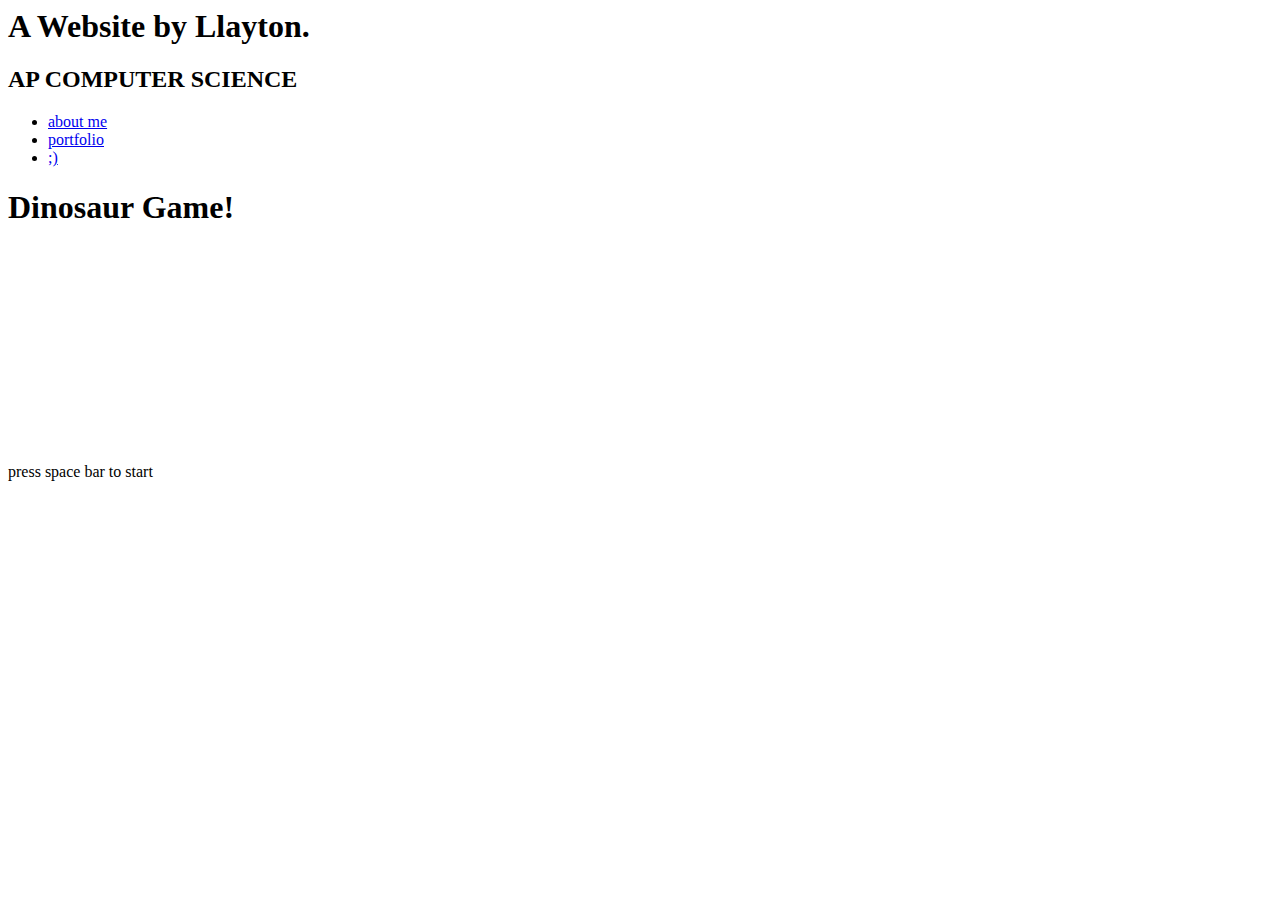
==== ;).html @ e40ad477 "Update ;).html" ====
<html>
     <head>
         <link rel="stylesheet" type="text/css" href="stylesheet.css">
         <title> A Website by Llayton</title>   
    </head>

     <body>
       <div id="wrapper">
         <header>
           
             <h1>A Website by Llayton.</h1>
             <h2>AP COMPUTER SCIENCE</h2>
    
           </header>
           <nav>
           
           <ul class="main_menu">
                <li><a href="index.html">about me</a></li>
                <li><a href="Portfolio.html">portfolio</a></li>
                <li><a href=";).html">;)</a></li>
             </ul>    
          </nav>
         </div>   
         
         <div id="body"> 
             
       
         
         </div>
          
           
		<h1>Dinosaur Game!</h1>
		<canvas id="game" height="200" width="800"></canvas>
		<p class="controls">press space bar to start</p>

        <script src="js/helpers.js"></script>
        <script src="js/objects/game-object.js"></script>
        <script src="js/objects/cactus.js"></script>
        <script src="js/objects/dinosaur.js"></script>
        <script src="js/objects/background.js"></script>
        <script src="js/objects/score.js"></script>
        <script src="js/game.js"></script>
        <script>
        	new Game({
        		el: document.getElementById("game")
        	});
 
        
   <center><div> <img src="_DSC1348.JPG" alt="" width="700"></div></center>
         
        
       
              

             
</body>

</html>
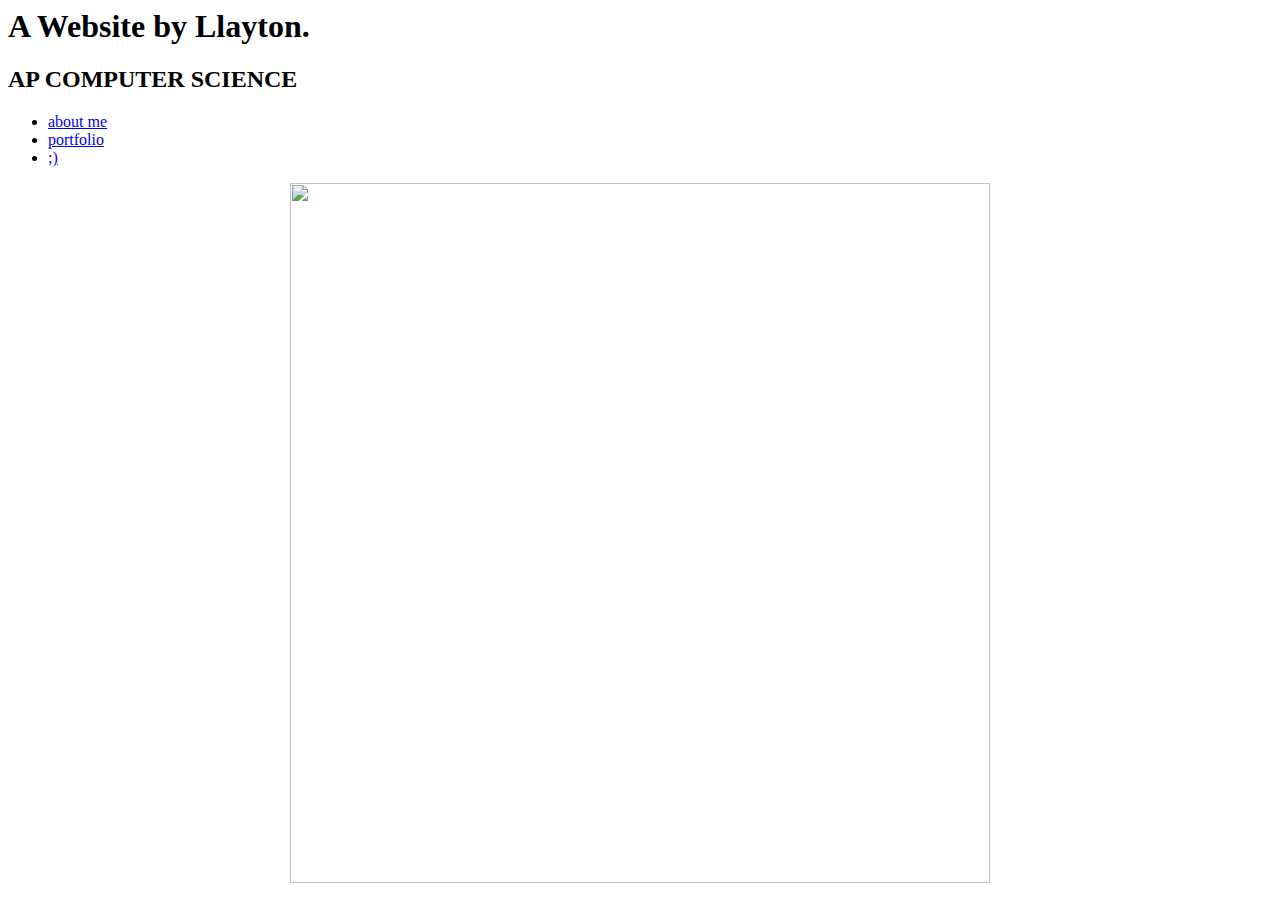
==== commit 6e29aae5: "Update ;).html" ====
--- a/;).html
+++ b/;).html
@@ -28,25 +28,9 @@
          
          </div>
           
-           
-		<h1>Dinosaur Game!</h1>
-		<canvas id="game" height="200" width="800"></canvas>
-		<p class="controls">press space bar to start</p>
-
-        <script src="js/helpers.js"></script>
-        <script src="js/objects/game-object.js"></script>
-        <script src="js/objects/cactus.js"></script>
-        <script src="js/objects/dinosaur.js"></script>
-        <script src="js/objects/background.js"></script>
-        <script src="js/objects/score.js"></script>
-        <script src="js/game.js"></script>
-        <script>
-        	new Game({
-        		el: document.getElementById("game")
-        	});
  
         
-   <center><div> <img src="_DSC1348.JPG" alt="" width="700"></div></center>
+   <center><div> <img src="Judo1.JPG" alt="" width="700"></div></center>
          
         
        
@@ -57,5 +41,4 @@
 
 </html>
  
-
  
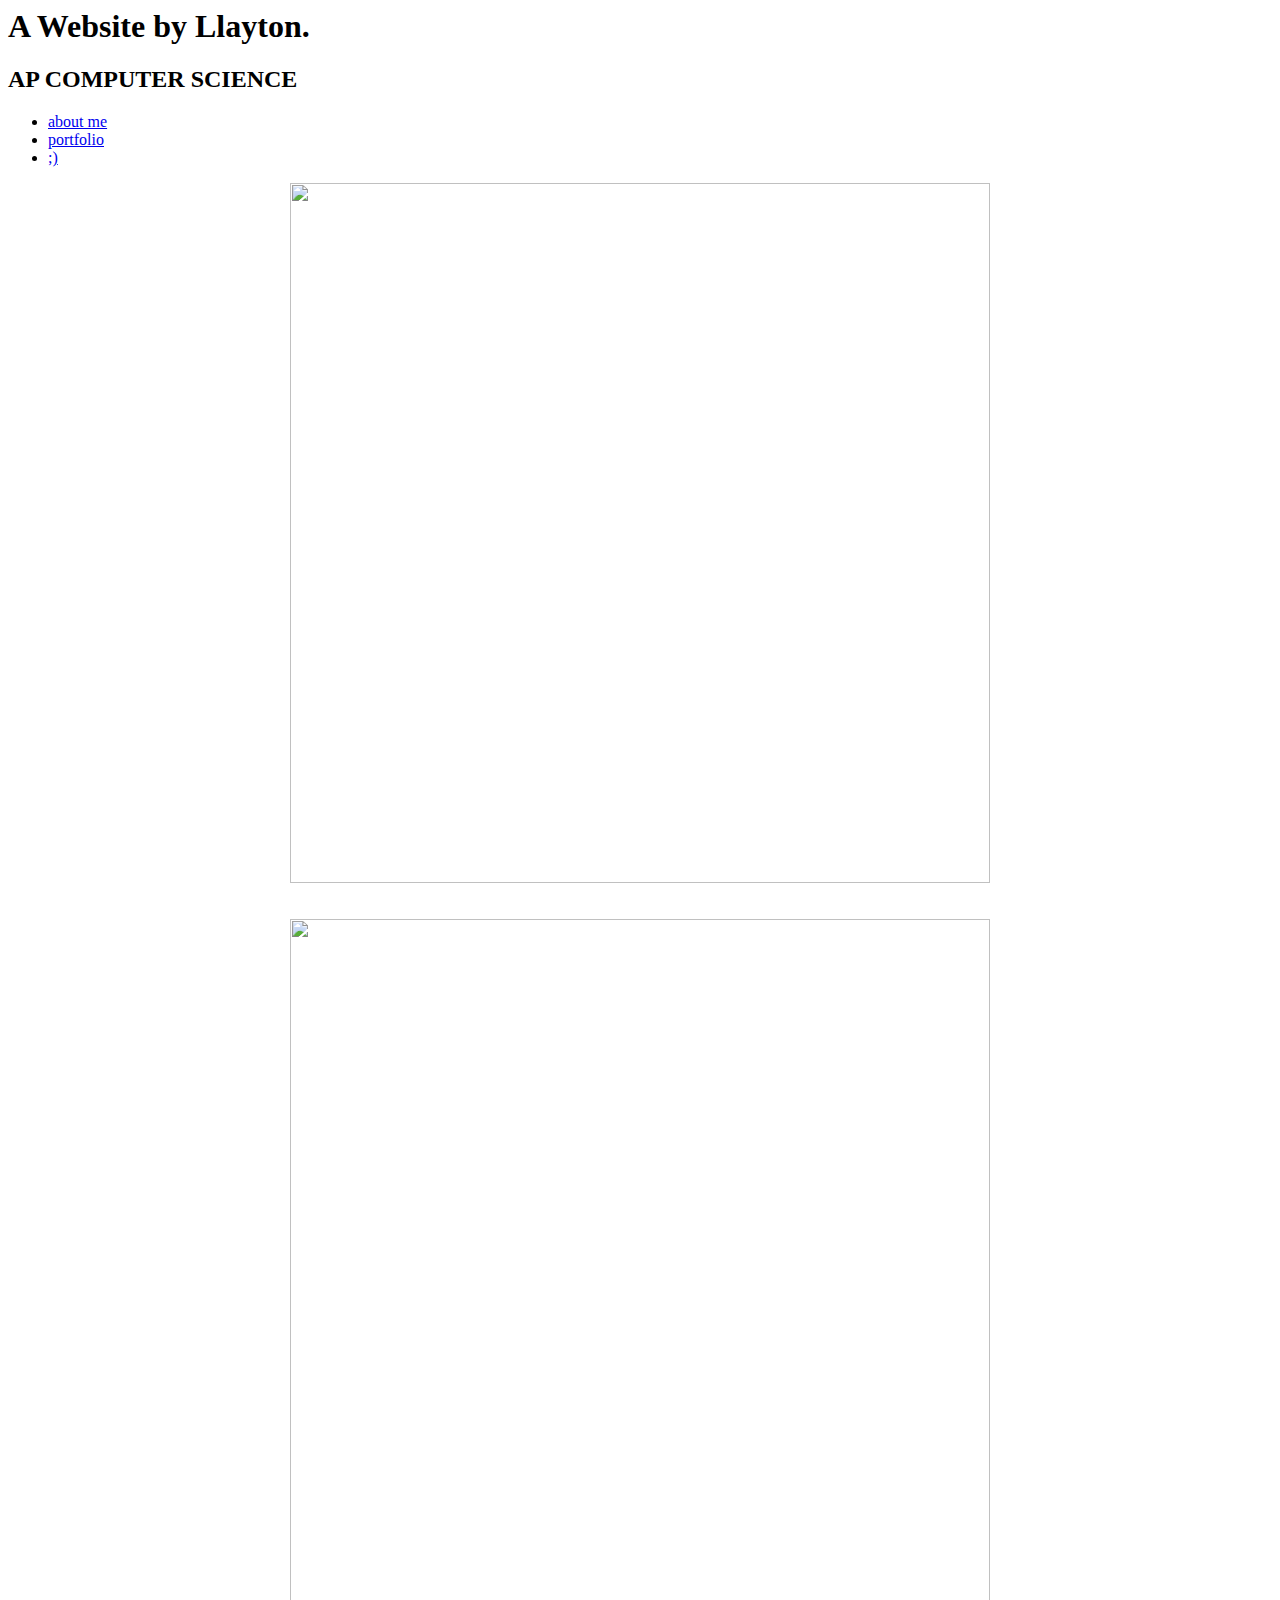
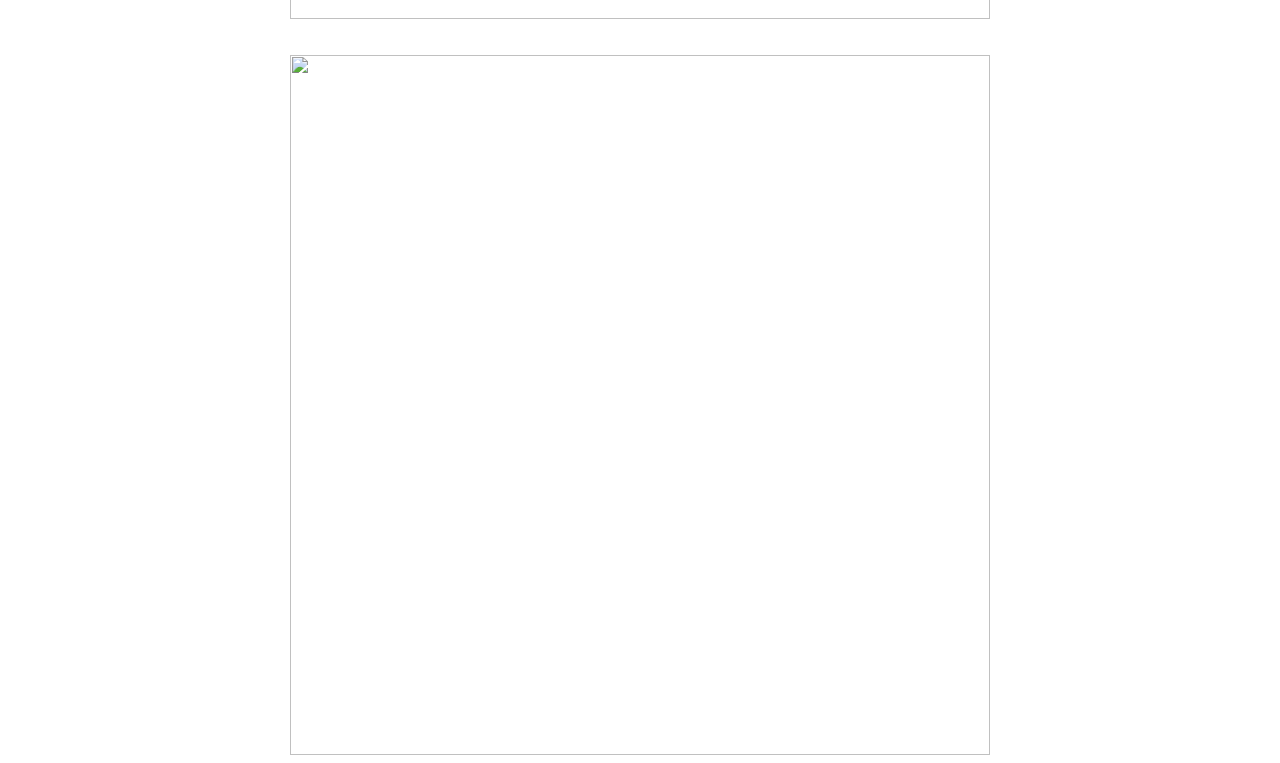
==== commit dfc87e50: "Update ;).html" ====
--- a/;).html
+++ b/;).html
@@ -31,6 +31,15 @@
  
         
    <center><div> <img src="Judo1.JPG" alt="" width="700"></div></center>
+          
+          <br></br>
+        
+          
+          <center><div> <img src="Judo2.JPG" alt" width="700"></div></center>
+         
+          <br></br>
+        
+          <center><div> <img src="Judo3.JPG" alt" width="700"></div></center>
          
         
        
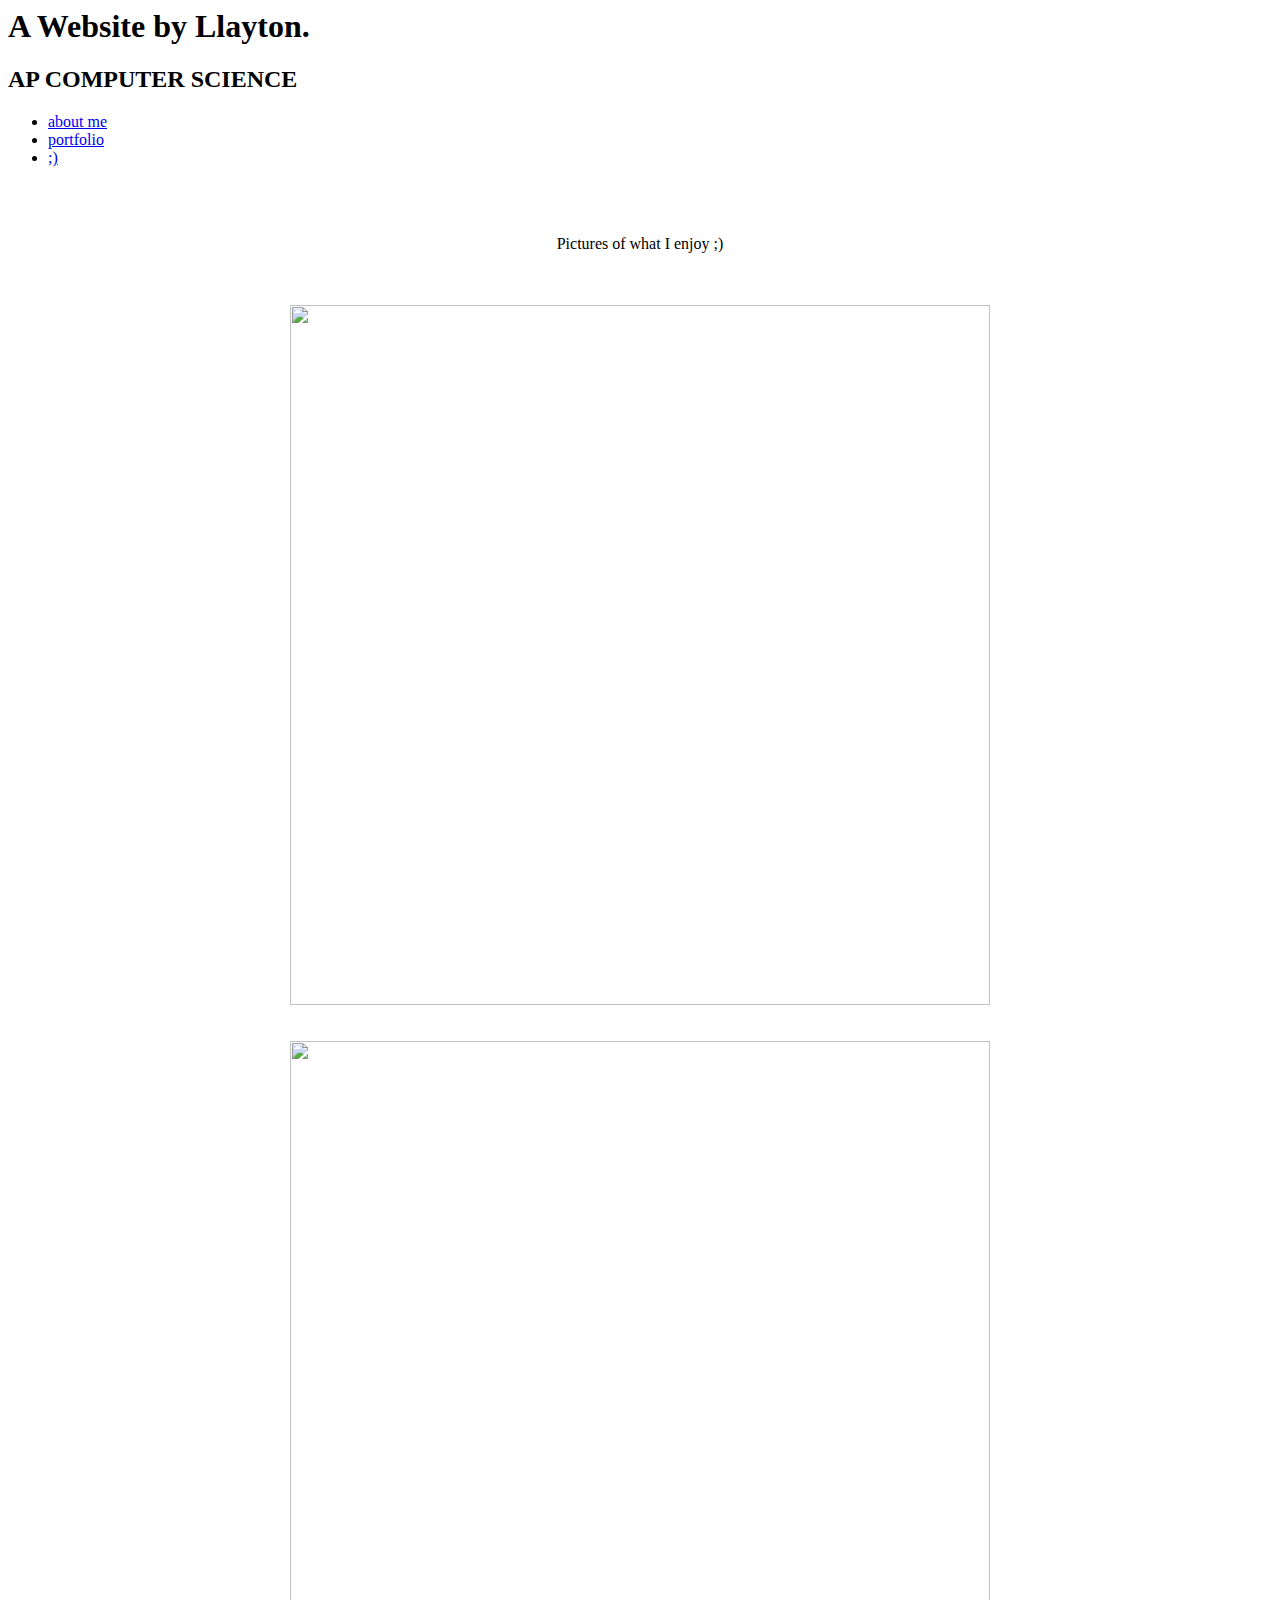
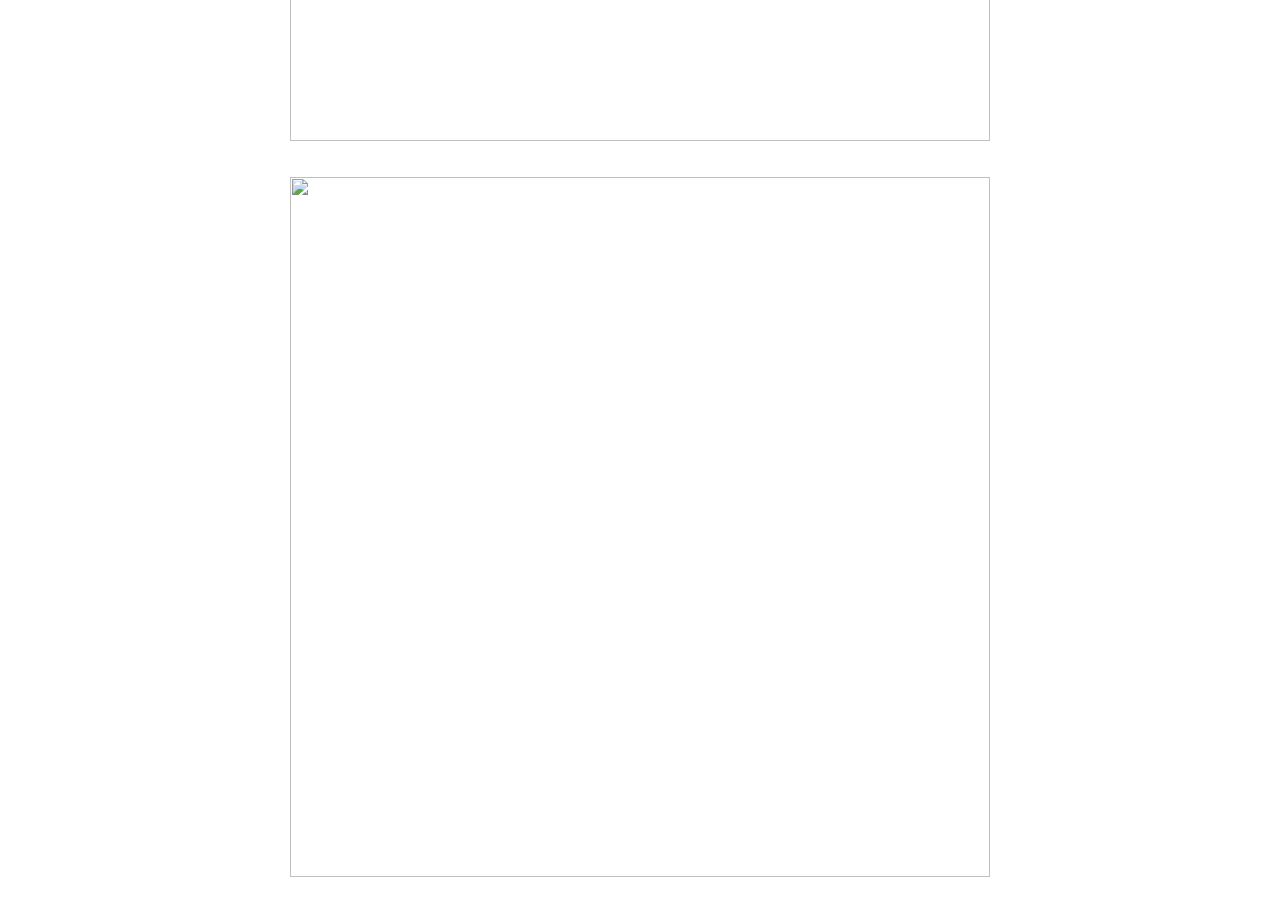
==== commit 86d37dfd: "Update ;).html" ====
--- a/;).html
+++ b/;).html
@@ -1,17 +1,28 @@
 <html>
+     
+     <!--head-->
+     
      <head>
          <link rel="stylesheet" type="text/css" href="stylesheet.css">
          <title> A Website by Llayton</title>   
     </head>
 
+     <!--body-->
+     
      <body>
        <div id="wrapper">
+            
+            <!--HEADER-->
+            
          <header>
            
              <h1>A Website by Llayton.</h1>
              <h2>AP COMPUTER SCIENCE</h2>
     
            </header>
+            
+            <!--NAVIGATION BAR-->
+            
            <nav>
            
            <ul class="main_menu">
@@ -23,12 +34,16 @@
          </div>   
          
          <div id="body"> 
-             
-       
          
          </div>
           
- 
+          <br></br>
+          
+          <center> <p> Pictures of what I enjoy ;) </p> </center>
+     
+          <br></br>
+          
+                <!--IMAGES-->
         
    <center><div> <img src="Judo1.JPG" alt="" width="700"></div></center>
           
@@ -41,8 +56,9 @@
         
           <center><div> <img src="Judo3.JPG" alt" width="700"></div></center>
          
-        
+          <br></br>
        
+          
               
 
              
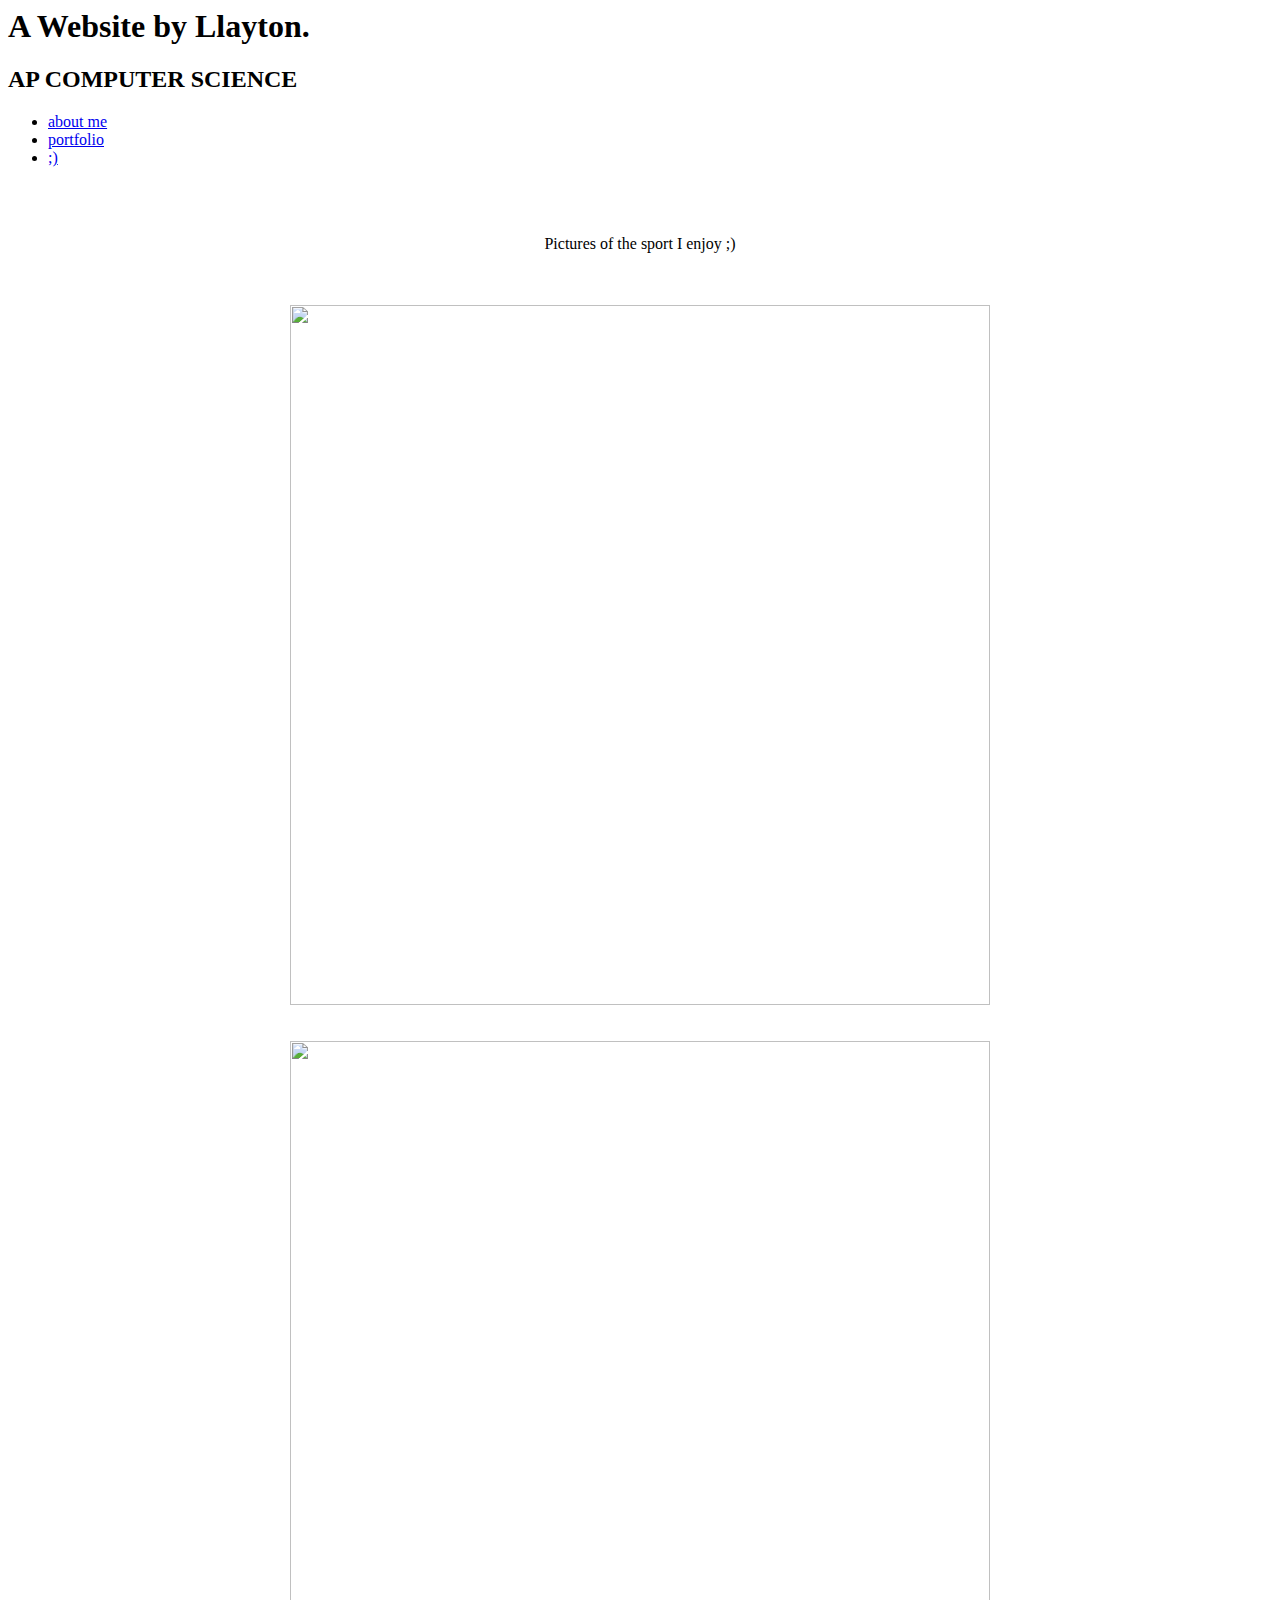
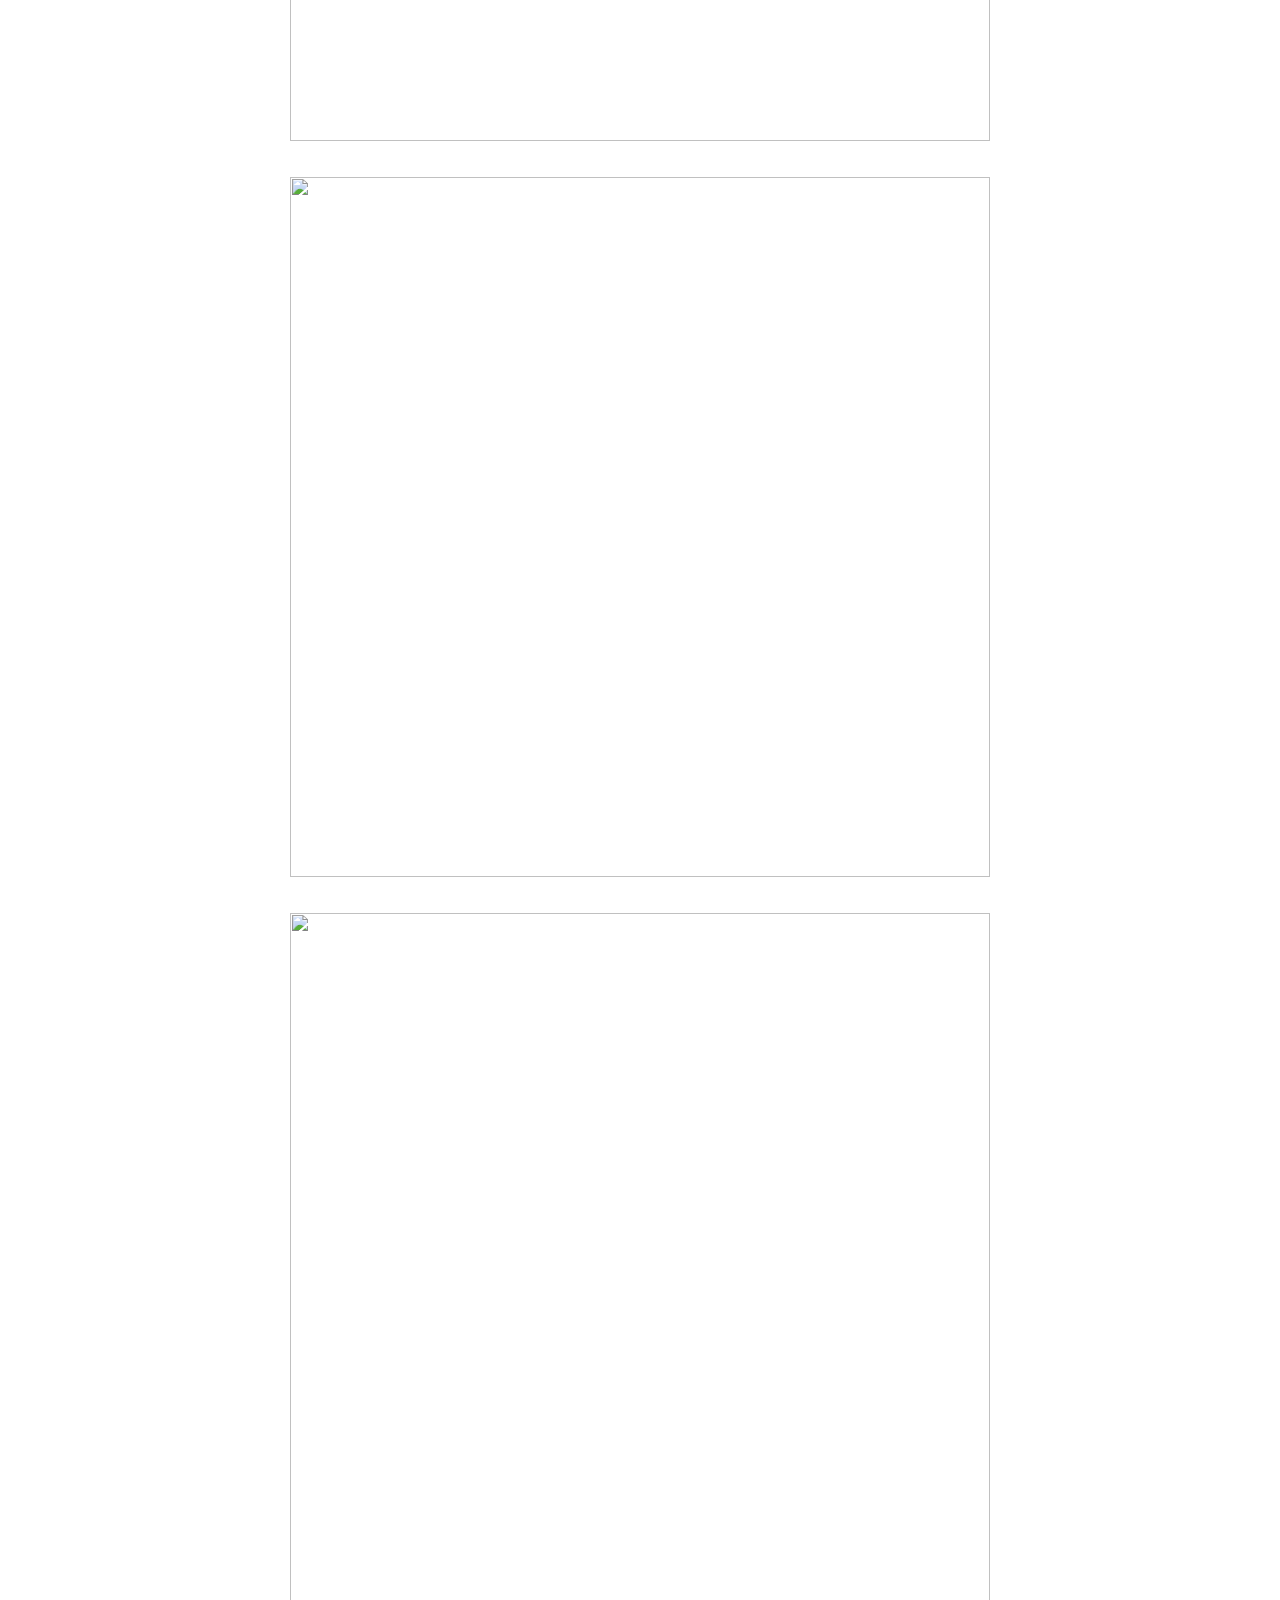
==== commit d53e38ec: "Update ;).html" ====
--- a/;).html
+++ b/;).html
@@ -39,7 +39,7 @@
           
           <br></br>
           
-          <center> <p> Pictures of what I enjoy ;) </p> </center>
+          <center> <p> Pictures of the sport I enjoy ;) </p> </center>
      
           <br></br>
           
@@ -57,6 +57,8 @@
           <center><div> <img src="Judo3.JPG" alt" width="700"></div></center>
          
           <br></br>
+
+          <center><div> <img src="Judo4.JPG" alt" width="700"></div></center>
        
           
               
